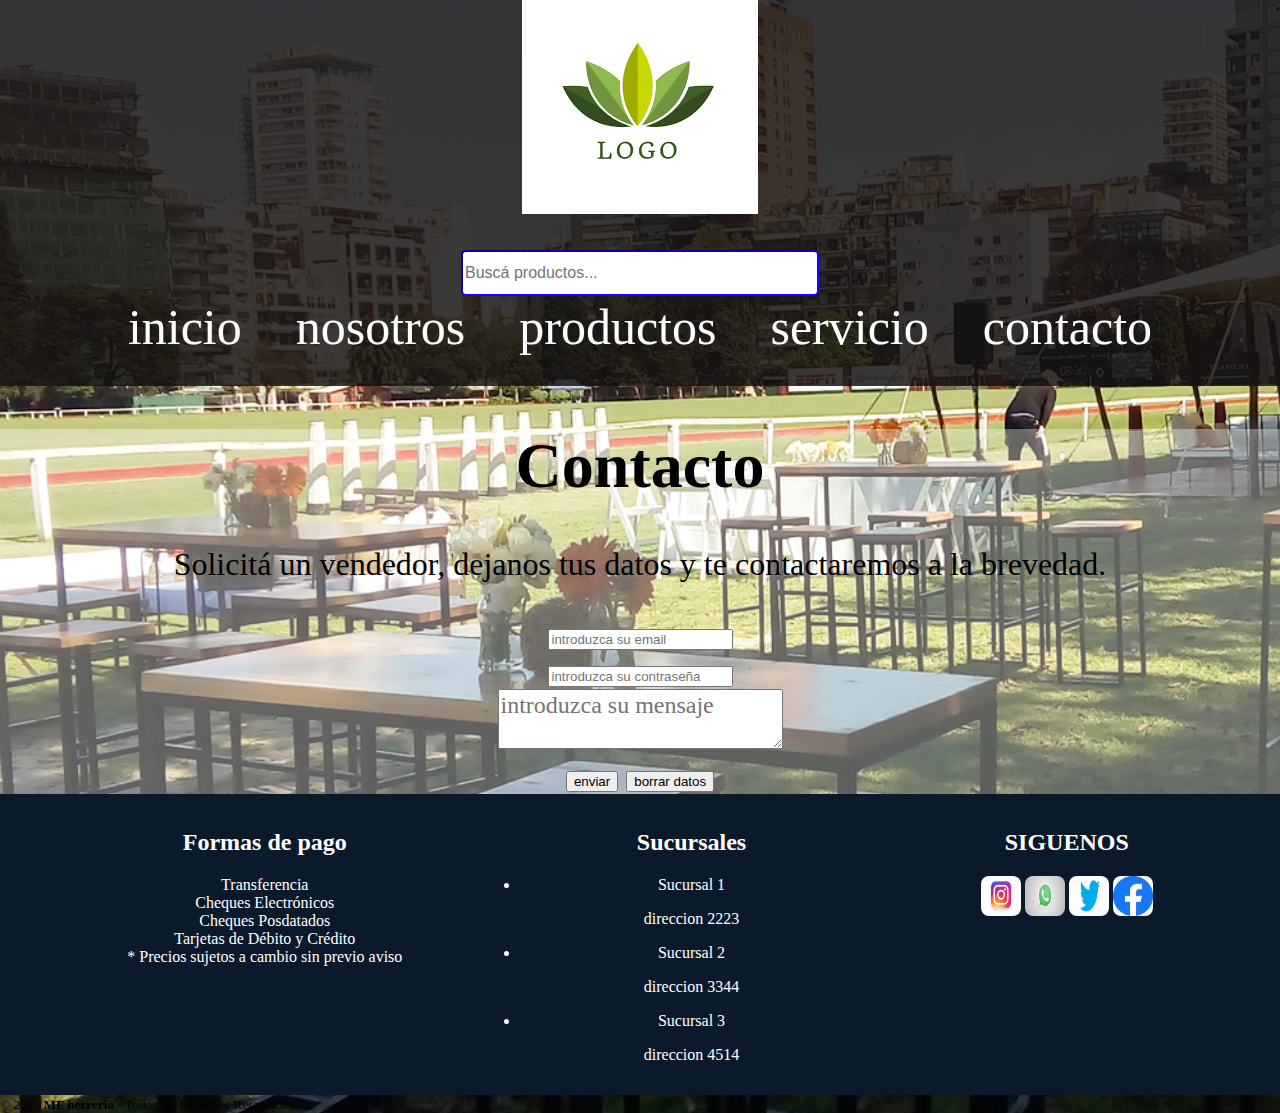
==== contacto.html @ 1d093300 "animaciones" ====
<!DOCTYPE html>
<html lang="en">
<head>
    <meta charset="UTF-8">
    <meta http-equiv="X-UA-Compatible" content="IE=edge">
    <meta name="viewport" content="width=device-width, initial-scale=1.0">
    <title>Document</title>
    <link rel="stylesheet" href="estilo.css">
</head>
<header>
  
    <div class=menu>
    
        
      
    <li><img src="Imagenes/logo.png" alt=""></li>
    <div class="buscador">

        <input type="text" class="input" placeholder="Buscá productos...">
        <div class="buscadorbtn"></div>
     </div> 
    <li><a href="./index.html" title="inicio">inicio</a></li>
    <li><a href="./nosotros.html" title="nosotros">nosotros</a></li>
    <li><a href="./productos.html" title="productos">productos</a></li>
    <li><a href="./servicio.html" title="servicio">servicio</a></li>
    <li><a href="./contacto.html" title="contacto">contacto</a></li>
     </div>
   
</header>
<body>

    <div class="Contacto">
    <h1>Contacto</h1>
    <p>Solicitá un vendedor, dejanos tus datos y te contactaremos a la brevedad.</p>

    <input type="email" placeholder="introduzca su email" id="user_login"> 
    <br>
   <input type="password" placeholder="introduzca su contraseña" name="contraseña" id="user_login">
    <br>
    <textarea name="mensajes" id="mensaje" placeholder="introduzca su mensaje" style="width: 25% 25%; height: 500%;"></textarea>
   <br>

 


<div class="Botones">
   <input type="submit" value="enviar" id="user_login">
   <input type="reset" value="borrar datos" id="user_login">
    </div>
</div>

   </form>


      <div class="grupo-1">
        <div class="box1">
             
            <p> <h2>Formas de pago</h2>
                <li> Transferencia </li>

                <li>Cheques Electrónicos</li> 
                <li>Cheques Posdatados </li>
                <li>Tarjetas de Débito y Crédito</li> 
                <li> * Precios sujetos a cambio sin previo aviso</li>
                    
            </p>
            
        </div>
                <div class="box2">
            <h2>Sucursales</h2>
           <li>Sucursal 1
               <p>direccion 2223</p>
           </li>
           <li>Sucursal 2</li>
           <p>direccion 3344</p>
           <li>Sucursal 3</li>
           <p>direccion 4514</p>
        </div>
               
          
        
        <div class="box3">
            <h2>SIGUENOS</h2>
            <div class="red-social">
                <a href="#" class="Instagram"> <img src="Imagenes/insta.jpg" alt=""></a>
                <a href="#" class="Wpp"> <img src="Imagenes/wpp.jpg" alt=""></a>
                <a href="#" class="Twitter"> <img src="Imagenes/tw.jpg" alt=""></a>
                <a href="#" class="Facebook"><img src="Imagenes/face.png" alt=""></a> 
            </div>
        </div>
    </div>
    <div class="grupo-2">
        <small>&copy; 2021 <b>MF herreria</b> - Todos los Derechos Reservados.</small>
    </div>
</footer>
</body>
</html>
---- estilo.css ----
body

       { background-image: url(./Imagenes/fondo\ index.jpg);
        background-repeat: no-repeat;
        background-position: center;
        background-size: cover;
        margin: 0px;
        padding: ;}


        .index{font-size:70px;

    color: rgb(0, 0, 0);

    font-family:'Times New Roman', Times, serif ;

    text-align: center;

    display: block;

    margin-block-start: 2rem;

    margin-block-end: 1rem;

    margin-inline-start: 0px;

    margin-inline-end: 0px;

    

            

}
.index p {
    background-color: rgba(255, 255, 255, 0.357);
    font-family: none;
}

.index video

{

    width: 600px

    ;}

    




#Productos

    {font-size: 5rem;

    position:relative;

top: 0px;}

    



}




/*footer*/

.pie-pagina .grupo-1 .box1 
{color: white
    ;

}

}

.pie-pagina .grupo-1 .box li 
{  
    color: white;
    list-style: none;
    font-size: large;

}
.grupo-1
{
    display: grid;
color: rgb(255, 255, 255);
grid-template-columns: auto auto auto;
}



/*:::::Pie de Pagina*/

.pie-pagina{

    width: 100%;

    background-color:#0d2033;

}



.pie-pagina .grupo-1 .box figure{

    width: 100%;

    height: 100%;

    display: flex;

    justify-content: center;

    align-items: center;

}
.pie-pagina .grupo-1 .box figure img{
    width: 250px;
}
.pie-pagina .grupo-1 .box h2{
    color: #fff;
    margin-bottom: 25px;
    font-size: 20px;
}
.pie-pagina .grupo-1 .box p{
    color: #efefef;
    margin-bottom: 10px;
}
.pie-pagina .grupo-1 .red-social a{
    display: inline-block;
    text-decoration: none;
    width: 45px;
    height: 45px;
    line-height: 45px;
    color: #fff;
    margin-right: 10px;
    background-color: #0d2033;
    text-align: center;
   
}
.pie-pagina .grupo-1 .red-social a:hover{
    color: aqua;
}
.grupo-1{
    background-color: #0a1a2a;
    padding: 15px 10px;
    text-align: center;
    color: #fff;
    background-size: 100%;
}
.pie-pagina .grupo-2 {
    color: rgb(255, 255, 255);
    font-size: 40px;
    text-align: center;
    background-color: black;
}

.Nosotros
{  background-color: rgba(255, 255, 255, 0.357);
    font-size: 3rem;
    text-align: center;
    margin: 0px;
    padding: 0px;
}

.Nosotros p
{background-color: rgba(255, 255, 255, 0.357);
    font-size: 5rem;
    text-align: center;
    margin: 0px;
    padding: 0px;
}

.Serviocio
{  background-color: rgba(255, 255, 255, 0.357);
    font-size: 3rem;
    text-align: center;
    margin: 0px;
    padding: 0px;
}

.Servicio p
{background-color: rgba(255, 255, 255, 0.357);
    font-size: 5rem;
    text-align: center;
    margin: 0px;
    padding: 0px;
}



.red-social img {
    height: 40px;
    width: 40px;
    border-radius:20%;
}
.logofoot img
{
    border-radius: 100%;
    margin: 0px;
    padding: 0px;
}
.buscador
{margin: 0px;
padding: 0px;
position:relative;
top: 0px;
left: 0rem;
border-radius: 50%;
text-align: center
}

.buscador .input
{height: 2rem;
    width: 100%;
    border-radius: 5px;
    border-color: rgb(25, 0, 255);
    font-size: 1rem;
    width: 350px;
    height: 40px;
    margin: 2rem
    ;
}

/*contacto responsive*/

   .Contacto
   {font-size: 2rem;
text-align: center;
margin: 0px;
padding: 0px;
white-space: normal;
background-color:rgba(255, 255, 255, 0.357)}
}
.Contacto #user_login
{text-align: center;
    font-size: 1.5rem;
font-family: none;
width:25% 25%;
margin: 1rem;}

.Contacto #mensaje
{
    font-size: 1.5rem;
font-family:none;}



.titulo1 p
{ 
    text-align: center;
    font-size: 75px;
    font-family:fantasy;
    background-color: rgba(255, 255, 255, 0.357);
    margin: 0px;
    padding: 0px;
    transform: skewX(-20deg);
    
}

.titulo2 p
{ 
    text-align: center;
    font-size: 75px;
    font-family:fantasy;
    background-color: rgba(255, 255, 255, 0.357);
    margin: 0px;
    padding: 0px;
    transform: skewX(-20deg);
    
}
.titulo3 p
{ 
    text-align: center;
    font-size: 75px;
    font-family:fantasy;
    background-color: rgba(255, 255, 255, 0.357);
    margin: 0px;
    padding: 0px;
    transform: skewX(-20deg);
    
}
.titulo4 p
{ 
    text-align: center;
    font-size: 75px;
    font-family:fantasy;
    background-color: rgba(255, 255, 255, 0.357);
    margin: 0px;
    padding: 0px;
    transform: skewX(-20deg);
    
}

.cartelera {
    display: flex;
    justify-content: center;
    flex-wrap: wrap;
    background-color: rgba(255, 255, 255, 0.515);
}
.cartelera img:hover {
    transform: scale(1.35);}

/*menu*/

.menu

{margin: 0px;
    padding: 0px;
 background-color: #131010d4
 ;
    text-align: center;
    
    

}
.menu li 
{
    display:inline-block ;
    margin:0px ;
    flex-wrap: wrap;
   ;
    
}

.menu li a
{color: rgb(255, 255, 255);
    font-size: 50px;
text-decoration: none;
transition: 2s;
padding: 0px 25px;
position:relative;
top: -30px;


}
.menu li a:hover{
    background-color: rgb(40, 66, 155);
    text-decoration: underline;

.menu li img 
{border-radius: 100%;
width: 40%;
margin: 3px;
padding: 0px;}


.menu li input {
    text-align: center;
    height: 35px;
    margin: 0px;
    padding: 0px;
    width: 50%;
   
display: flex;
flex-wrap: wrap;
}

/*media queries*/

@media (max-width:768px) {
   .menu li {
    margin: 0px;
    padding: 0px;   
    width: 100%;
    padding: 16px;
text-align: center;}
  .menu li img  {
      width: 15%;}
  .pie-pagina 
  {
      width: 100%

  }
    .pie-pagina .grupo-1 .box
    {
        width: 100%;}
        .buscador .input
        {text-align: center;
        width:auto;}
        .buscador
        {
            text-align: center;
        }
   .index video {
       width: 100%;
   }
   .grupo-1 {
     width: 100%;
   }
   .grupo-1
   {display: flex;
flex-direction: column;}
    }
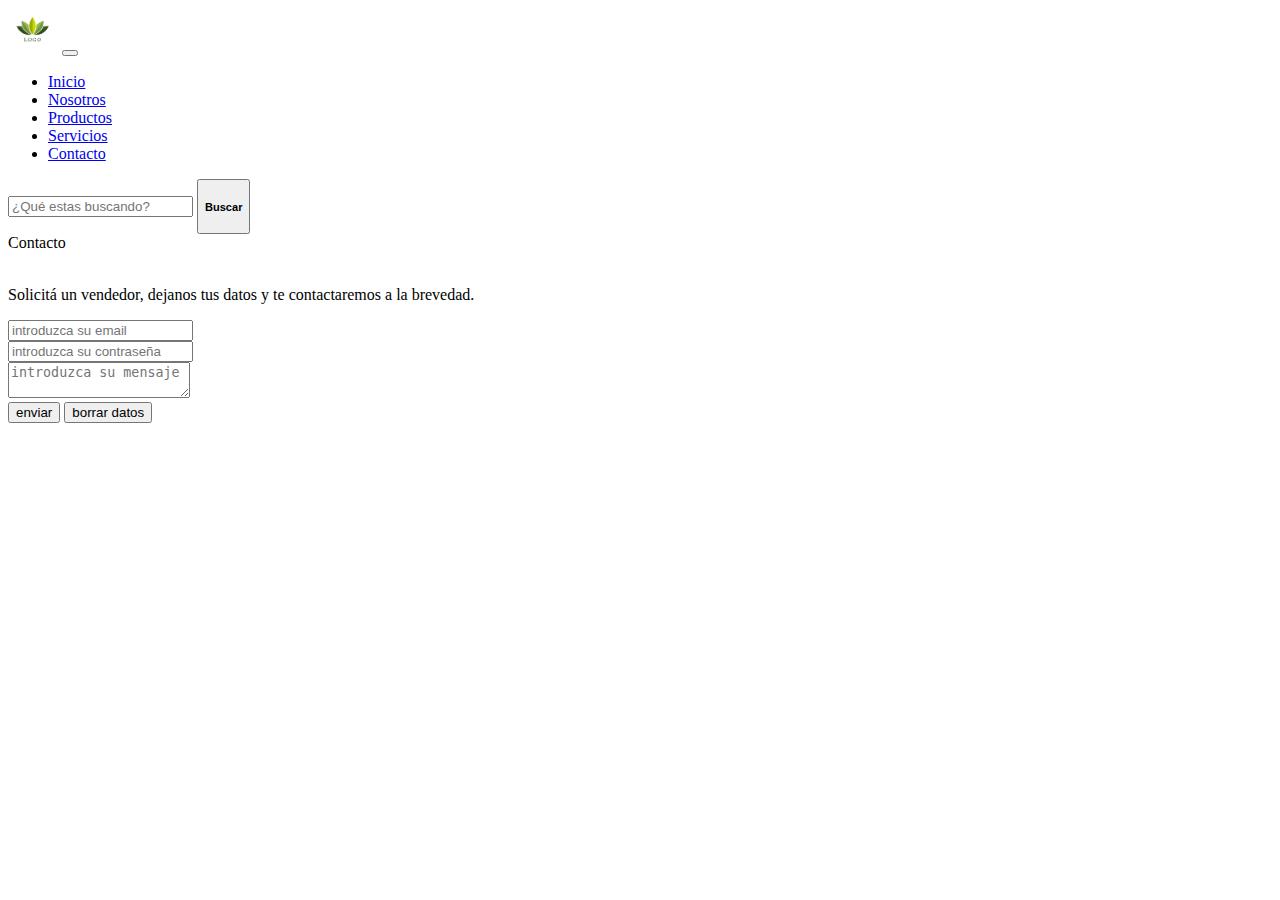
==== commit 31b6e4ed: "boolstrap1" ====
--- a/contacto.html
+++ b/contacto.html
@@ -1,97 +1,73 @@
 <!DOCTYPE html>
 <html lang="en">
 <head>
+    <link href="https://cdn.jsdelivr.net/npm/bootstrap@5.1.3/dist/css/bootstrap.min.css" rel="stylesheet" integrity="sha384-1BmE4kWBq78iYhFldvKuhfTAU6auU8tT94WrHftjDbrCEXSU1oBoqyl2QvZ6jIW3" crossorigin="anonymous">
+    <script src="https://cdn.jsdelivr.net/npm/bootstrap@5.1.3/dist/js/bootstrap.bundle.min.js" integrity="sha384-ka7Sk0Gln4gmtz2MlQnikT1wXgYsOg+OMhuP+IlRH9sENBO0LRn5q+8nbTov4+1p" crossorigin="anonymous"></script>
     <meta charset="UTF-8">
     <meta http-equiv="X-UA-Compatible" content="IE=edge">
     <meta name="viewport" content="width=device-width, initial-scale=1.0">
+    <link rel="stylesheet" href="./estilo.css">
     <title>Document</title>
-    <link rel="stylesheet" href="estilo.css">
 </head>
-<header>
-  
-    <div class=menu>
+<body>
+    <nav class="navbar navbar-expand-lg navbar-light bg-primary fs-3">
+        <div class="container-fluid">
+          <img src="Imagenes/logo.png" alt=""  width="50px">
+          <button class="navbar-toggler" type="button" data-bs-toggle="collapse" data-bs-target="#navbarSupportedContent" aria-controls="navbarSupportedContent" aria-expanded="false" aria-label="Toggle navigation">
+            <span class="navbar-toggler-icon"></span>
+          </button>
+          <div class="collapse navbar-collapse" id="navbarSupportedContent">
+            <ul class="navbar-nav me-auto mb-2 mb-lg-0">
+              <li class="nav-item">
+                <a class="nav-link active" aria-current="page" href="index.html">Inicio</a>
+              </li>
+              <li class="nav-item">
+                <a class="nav-link" href="nosotros.html">Nosotros</a>
+              </li>
+              <li class="nav-item">
+                <a class="nav-link" href="productos.html">Productos</a>
+              </li>
+              <li class="nav-item">
+                <a class="nav-link" href="Servicios.html">Servicios</a>
+              </li>
+              <li class="nav-item">
+                <a class="nav-link" href="Contacto.html">Contacto</a>
+              </li>
+            </ul>
+            <form class="d-flex">
+              <input class="form-control me-2" type="search" placeholder="¿Qué estas buscando?" aria-label="Search">
+              <button class="btn btn-outline-success bg-white text-body" type="submit"> <h5>Buscar</h5></button>
+            </form>
+          </div>
+        </div>
+      </nav>
+      <div class="fs-1 text fw-bold text-center border">
+        Contacto</div>
+        <br>
+        
+        <p class="fs-4 text fw-bold text-center">Solicitá un vendedor, dejanos tus datos y te contactaremos a la brevedad.</p>
     
+
+        <div class="text-center">
+
         
-      
-    <li><img src="Imagenes/logo.png" alt=""></li>
-    <div class="buscador">
-
-        <input type="text" class="input" placeholder="Buscá productos...">
-        <div class="buscadorbtn"></div>
-     </div> 
-    <li><a href="./index.html" title="inicio">inicio</a></li>
-    <li><a href="./nosotros.html" title="nosotros">nosotros</a></li>
-    <li><a href="./productos.html" title="productos">productos</a></li>
-    <li><a href="./servicio.html" title="servicio">servicio</a></li>
-    <li><a href="./contacto.html" title="contacto">contacto</a></li>
-     </div>
+        <input type="email" class="w-75 p-3" placeholder="introduzca su email">
+        <br>
+       <input type="password"  class="w-75 p-3"placeholder="introduzca su contraseña" name="contraseña">
+        <br>
+        <textarea name="mensajes"  class="w-75 p-3" id="mensaje" placeholder="introduzca su mensaje" style="width: 25% 25%; height: 500%;"></textarea>
+       <br>
+       <div class="Botones">
+        <input type="submit" value="enviar" id="user_login">
+        <input type="reset" value="borrar datos" id="user_login">
+         </div>
+     
    
-</header>
-<body>
-
-    <div class="Contacto">
-    <h1>Contacto</h1>
-    <p>Solicitá un vendedor, dejanos tus datos y te contactaremos a la brevedad.</p>
-
-    <input type="email" placeholder="introduzca su email" id="user_login"> 
-    <br>
-   <input type="password" placeholder="introduzca su contraseña" name="contraseña" id="user_login">
-    <br>
-    <textarea name="mensajes" id="mensaje" placeholder="introduzca su mensaje" style="width: 25% 25%; height: 500%;"></textarea>
-   <br>
-
+     
+    
+    
  
-
-
-<div class="Botones">
-   <input type="submit" value="enviar" id="user_login">
-   <input type="reset" value="borrar datos" id="user_login">
-    </div>
+    
 </div>
-
-   </form>
-
-
-      <div class="grupo-1">
-        <div class="box1">
-             
-            <p> <h2>Formas de pago</h2>
-                <li> Transferencia </li>
-
-                <li>Cheques Electrónicos</li> 
-                <li>Cheques Posdatados </li>
-                <li>Tarjetas de Débito y Crédito</li> 
-                <li> * Precios sujetos a cambio sin previo aviso</li>
-                    
-            </p>
-            
-        </div>
-                <div class="box2">
-            <h2>Sucursales</h2>
-           <li>Sucursal 1
-               <p>direccion 2223</p>
-           </li>
-           <li>Sucursal 2</li>
-           <p>direccion 3344</p>
-           <li>Sucursal 3</li>
-           <p>direccion 4514</p>
-        </div>
-               
-          
-        
-        <div class="box3">
-            <h2>SIGUENOS</h2>
-            <div class="red-social">
-                <a href="#" class="Instagram"> <img src="Imagenes/insta.jpg" alt=""></a>
-                <a href="#" class="Wpp"> <img src="Imagenes/wpp.jpg" alt=""></a>
-                <a href="#" class="Twitter"> <img src="Imagenes/tw.jpg" alt=""></a>
-                <a href="#" class="Facebook"><img src="Imagenes/face.png" alt=""></a> 
-            </div>
-        </div>
-    </div>
-    <div class="grupo-2">
-        <small>&copy; 2021 <b>MF herreria</b> - Todos los Derechos Reservados.</small>
-    </div>
-</footer>
 </body>
 </html>